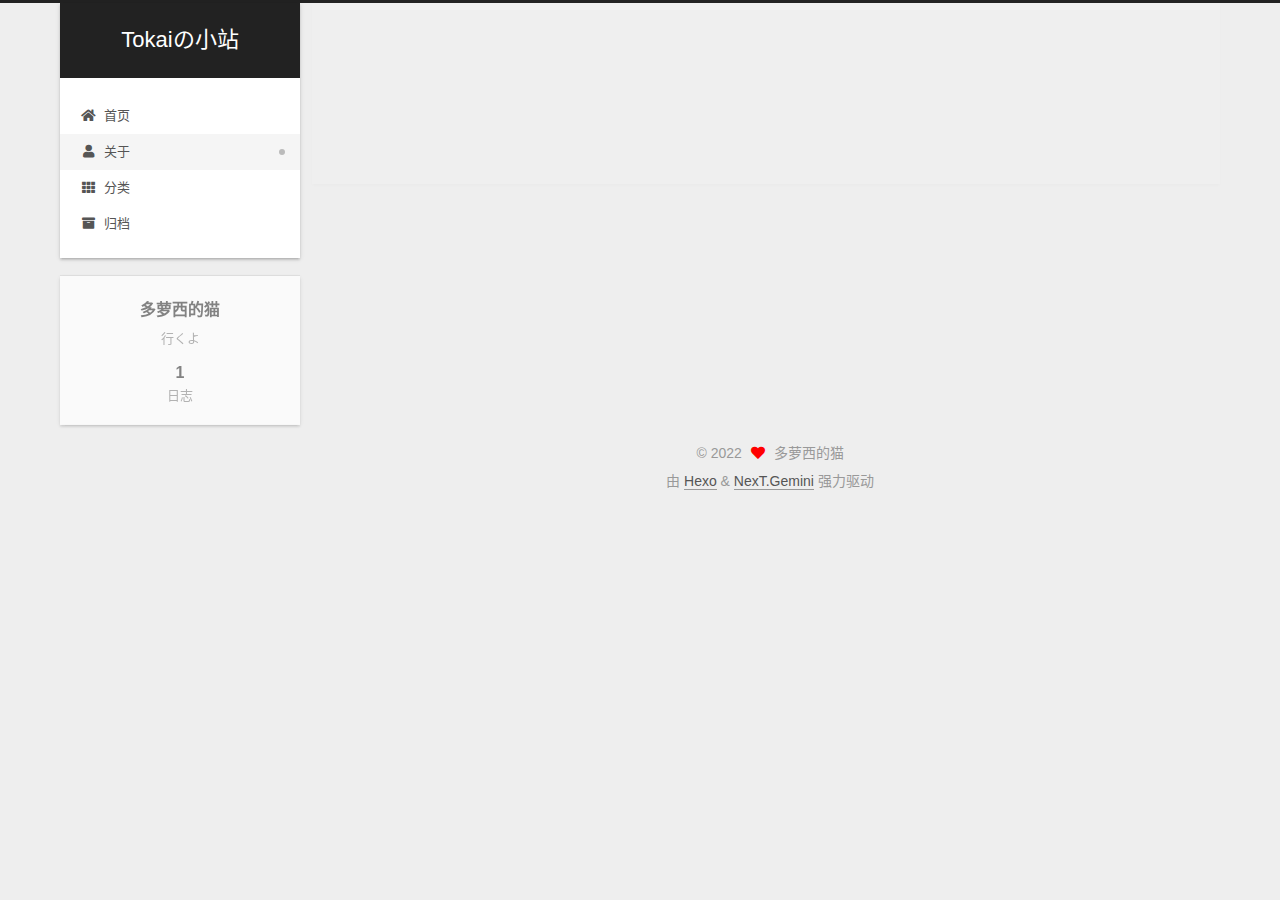
==== about/index.html @ 74271dd1 "Site updated: 2022-10-10 19:33:47" ====
<!DOCTYPE html>
<html lang="zh-CN">
<head>
  <meta charset="UTF-8">
<meta name="viewport" content="width=device-width, initial-scale=1, maximum-scale=2">
<meta name="theme-color" content="#222">
<meta name="generator" content="Hexo 6.3.0">
  <link rel="apple-touch-icon" sizes="180x180" href="/images/apple-touch-icon-next.png">
  <link rel="icon" type="image/png" sizes="32x32" href="D:\Tool\Blog\素材\网站图标\cat.svg">
  <link rel="icon" type="image/png" sizes="16x16" href="D:\Tool\Blog\素材\网站图标\cat.svg">
  <link rel="mask-icon" href="/images/logo.svg" color="#222">

<link rel="stylesheet" href="/css/main.css">


<link rel="stylesheet" href="/lib/font-awesome/css/all.min.css">

<script id="hexo-configurations">
    var NexT = window.NexT || {};
    var CONFIG = {"hostname":"example.com","root":"/","scheme":"Gemini","version":"7.8.0","exturl":false,"sidebar":{"position":"left","display":"post","padding":18,"offset":12,"onmobile":false},"copycode":{"enable":false,"show_result":false,"style":null},"back2top":{"enable":true,"sidebar":false,"scrollpercent":false},"bookmark":{"enable":false,"color":"#222","save":"auto"},"fancybox":false,"mediumzoom":false,"lazyload":false,"pangu":false,"comments":{"style":"tabs","active":null,"storage":true,"lazyload":false,"nav":null},"algolia":{"hits":{"per_page":10},"labels":{"input_placeholder":"Search for Posts","hits_empty":"We didn't find any results for the search: ${query}","hits_stats":"${hits} results found in ${time} ms"}},"localsearch":{"enable":false,"trigger":"auto","top_n_per_article":1,"unescape":false,"preload":false},"motion":{"enable":true,"async":false,"transition":{"post_block":"fadeIn","post_header":"slideDownIn","post_body":"slideDownIn","coll_header":"slideLeftIn","sidebar":"slideUpIn"}}};
  </script>

  <meta name="description" content="行くよ">
<meta property="og:type" content="website">
<meta property="og:title" content="关于">
<meta property="og:url" content="http://example.com/about/index.html">
<meta property="og:site_name" content="Tokaiの小站">
<meta property="og:description" content="行くよ">
<meta property="og:locale" content="zh_CN">
<meta property="article:published_time" content="2022-10-10T04:00:00.000Z">
<meta property="article:modified_time" content="2022-10-10T11:10:12.084Z">
<meta property="article:author" content="多萝西的猫">
<meta name="twitter:card" content="summary">

<link rel="canonical" href="http://example.com/about/">


<script id="page-configurations">
  // https://hexo.io/docs/variables.html
  CONFIG.page = {
    sidebar: "",
    isHome : false,
    isPost : false,
    lang   : 'zh-CN'
  };
</script>

  <title>关于 | Tokaiの小站
</title>
  






  <noscript>
  <style>
  .use-motion .brand,
  .use-motion .menu-item,
  .sidebar-inner,
  .use-motion .post-block,
  .use-motion .pagination,
  .use-motion .comments,
  .use-motion .post-header,
  .use-motion .post-body,
  .use-motion .collection-header { opacity: initial; }

  .use-motion .site-title,
  .use-motion .site-subtitle {
    opacity: initial;
    top: initial;
  }

  .use-motion .logo-line-before i { left: initial; }
  .use-motion .logo-line-after i { right: initial; }
  </style>
</noscript>

</head>

<body itemscope itemtype="http://schema.org/WebPage">
  <div class="container use-motion">
    <div class="headband"></div>

    <header class="header" itemscope itemtype="http://schema.org/WPHeader">
      <div class="header-inner"><div class="site-brand-container">
  <div class="site-nav-toggle">
    <div class="toggle" aria-label="切换导航栏">
      <span class="toggle-line toggle-line-first"></span>
      <span class="toggle-line toggle-line-middle"></span>
      <span class="toggle-line toggle-line-last"></span>
    </div>
  </div>

  <div class="site-meta">

    <a href="/" class="brand" rel="start">
      <span class="logo-line-before"><i></i></span>
      <h1 class="site-title">Tokaiの小站</h1>
      <span class="logo-line-after"><i></i></span>
    </a>
  </div>

  <div class="site-nav-right">
    <div class="toggle popup-trigger">
    </div>
  </div>
</div>




<nav class="site-nav">
  <ul id="menu" class="main-menu menu">
        <li class="menu-item menu-item-home">

    <a href="/" rel="section"><i class="fa fa-home fa-fw"></i>首页</a>

  </li>
        <li class="menu-item menu-item-about">

    <a href="/about/" rel="section"><i class="fa fa-user fa-fw"></i>关于</a>

  </li>
        <li class="menu-item menu-item-categories">

    <a href="/categories/" rel="section"><i class="fa fa-th fa-fw"></i>分类</a>

  </li>
        <li class="menu-item menu-item-archives">

    <a href="/archives/" rel="section"><i class="fa fa-archive fa-fw"></i>归档</a>

  </li>
  </ul>
</nav>




</div>
    </header>

    
  <div class="back-to-top">
    <i class="fa fa-arrow-up"></i>
    <span>0%</span>
  </div>


    <main class="main">
      <div class="main-inner">
        <div class="content-wrap">
          
  
  

          <div class="content page posts-expand">
            

    
    
    
    <div class="post-block" lang="zh-CN">
      <header class="post-header">

<h1 class="post-title" itemprop="name headline">关于
</h1>

<div class="post-meta">
  

</div>

</header>

      
      
      
      <div class="post-body">
          
      </div>
      
      
      
    </div>
    

    
    
    


          </div>
          

<script>
  window.addEventListener('tabs:register', () => {
    let { activeClass } = CONFIG.comments;
    if (CONFIG.comments.storage) {
      activeClass = localStorage.getItem('comments_active') || activeClass;
    }
    if (activeClass) {
      let activeTab = document.querySelector(`a[href="#comment-${activeClass}"]`);
      if (activeTab) {
        activeTab.click();
      }
    }
  });
  if (CONFIG.comments.storage) {
    window.addEventListener('tabs:click', event => {
      if (!event.target.matches('.tabs-comment .tab-content .tab-pane')) return;
      let commentClass = event.target.classList[1];
      localStorage.setItem('comments_active', commentClass);
    });
  }
</script>

        </div>
          
  
  <div class="toggle sidebar-toggle">
    <span class="toggle-line toggle-line-first"></span>
    <span class="toggle-line toggle-line-middle"></span>
    <span class="toggle-line toggle-line-last"></span>
  </div>

  <aside class="sidebar">
    <div class="sidebar-inner">

      <ul class="sidebar-nav motion-element">
        <li class="sidebar-nav-toc">
          文章目录
        </li>
        <li class="sidebar-nav-overview">
          站点概览
        </li>
      </ul>

      <!--noindex-->
      <div class="post-toc-wrap sidebar-panel">
      </div>
      <!--/noindex-->

      <div class="site-overview-wrap sidebar-panel">
        <div class="site-author motion-element" itemprop="author" itemscope itemtype="http://schema.org/Person">
  <p class="site-author-name" itemprop="name">多萝西的猫</p>
  <div class="site-description" itemprop="description">行くよ</div>
</div>
<div class="site-state-wrap motion-element">
  <nav class="site-state">
      <div class="site-state-item site-state-posts">
          <a href="/archives/">
        
          <span class="site-state-item-count">1</span>
          <span class="site-state-item-name">日志</span>
        </a>
      </div>
  </nav>
</div>



      </div>

    </div>
  </aside>
  <div id="sidebar-dimmer"></div>


      </div>
    </main>

    <footer class="footer">
      <div class="footer-inner">
        

        

<div class="copyright">
  
  &copy; 
  <span itemprop="copyrightYear">2022</span>
  <span class="with-love">
    <i class="fa fa-heart"></i>
  </span>
  <span class="author" itemprop="copyrightHolder">多萝西的猫</span>
</div>
  <div class="powered-by">由 <a href="https://hexo.io/" class="theme-link" rel="noopener" target="_blank">Hexo</a> & <a href="https://theme-next.org/" class="theme-link" rel="noopener" target="_blank">NexT.Gemini</a> 强力驱动
  </div>

        








      </div>
    </footer>
  </div>

  
  <script src="/lib/anime.min.js"></script>
  <script src="/lib/velocity/velocity.min.js"></script>
  <script src="/lib/velocity/velocity.ui.min.js"></script>

<script src="/js/utils.js"></script>

<script src="/js/motion.js"></script>


<script src="/js/schemes/pisces.js"></script>


<script src="/js/next-boot.js"></script>




  















  

  

</body>
</html>
---- css/main.css ----
:root {
  --body-bg-color: #eee;
  --content-bg-color: #fff;
  --card-bg-color: #f5f5f5;
  --text-color: #555;
  --blockquote-color: #666;
  --link-color: #555;
  --link-hover-color: #222;
  --brand-color: #fff;
  --brand-hover-color: #fff;
  --table-row-odd-bg-color: #f9f9f9;
  --table-row-hover-bg-color: #f5f5f5;
  --menu-item-bg-color: #f5f5f5;
  --btn-default-bg: #fff;
  --btn-default-color: #555;
  --btn-default-border-color: #555;
  --btn-default-hover-bg: #222;
  --btn-default-hover-color: #fff;
  --btn-default-hover-border-color: #222;
}
html {
  line-height: 1.15; /* 1 */
  -webkit-text-size-adjust: 100%; /* 2 */
}
body {
  margin: 0;
}
main {
  display: block;
}
h1 {
  font-size: 2em;
  margin: 0.67em 0;
}
hr {
  box-sizing: content-box; /* 1 */
  height: 0; /* 1 */
  overflow: visible; /* 2 */
}
pre {
  font-family: monospace, monospace; /* 1 */
  font-size: 1em; /* 2 */
}
a {
  background: transparent;
}
abbr[title] {
  border-bottom: none; /* 1 */
  text-decoration: underline; /* 2 */
  text-decoration: underline dotted; /* 2 */
}
b,
strong {
  font-weight: bolder;
}
code,
kbd,
samp {
  font-family: monospace, monospace; /* 1 */
  font-size: 1em; /* 2 */
}
small {
  font-size: 80%;
}
sub,
sup {
  font-size: 75%;
  line-height: 0;
  position: relative;
  vertical-align: baseline;
}
sub {
  bottom: -0.25em;
}
sup {
  top: -0.5em;
}
img {
  border-style: none;
}
button,
input,
optgroup,
select,
textarea {
  font-family: inherit; /* 1 */
  font-size: 100%; /* 1 */
  line-height: 1.15; /* 1 */
  margin: 0; /* 2 */
}
button,
input {
/* 1 */
  overflow: visible;
}
button,
select {
/* 1 */
  text-transform: none;
}
button,
[type='button'],
[type='reset'],
[type='submit'] {
  -webkit-appearance: button;
}
button::-moz-focus-inner,
[type='button']::-moz-focus-inner,
[type='reset']::-moz-focus-inner,
[type='submit']::-moz-focus-inner {
  border-style: none;
  padding: 0;
}
button:-moz-focusring,
[type='button']:-moz-focusring,
[type='reset']:-moz-focusring,
[type='submit']:-moz-focusring {
  outline: 1px dotted ButtonText;
}
fieldset {
  padding: 0.35em 0.75em 0.625em;
}
legend {
  box-sizing: border-box; /* 1 */
  color: inherit; /* 2 */
  display: table; /* 1 */
  max-width: 100%; /* 1 */
  padding: 0; /* 3 */
  white-space: normal; /* 1 */
}
progress {
  vertical-align: baseline;
}
textarea {
  overflow: auto;
}
[type='checkbox'],
[type='radio'] {
  box-sizing: border-box; /* 1 */
  padding: 0; /* 2 */
}
[type='number']::-webkit-inner-spin-button,
[type='number']::-webkit-outer-spin-button {
  height: auto;
}
[type='search'] {
  outline-offset: -2px; /* 2 */
  -webkit-appearance: textfield; /* 1 */
}
[type='search']::-webkit-search-decoration {
  -webkit-appearance: none;
}
::-webkit-file-upload-button {
  font: inherit; /* 2 */
  -webkit-appearance: button; /* 1 */
}
details {
  display: block;
}
summary {
  display: list-item;
}
template {
  display: none;
}
[hidden] {
  display: none;
}
::selection {
  background: #262a30;
  color: #eee;
}
html,
body {
  height: 100%;
}
body {
  background: var(--body-bg-color);
  color: var(--text-color);
  font-family: 'Lato', "PingFang SC", "Microsoft YaHei", sans-serif;
  font-size: 1em;
  line-height: 2;
}
@media (max-width: 991px) {
  body {
    padding-left: 0 !important;
    padding-right: 0 !important;
  }
}
h1,
h2,
h3,
h4,
h5,
h6 {
  font-family: 'Lato', "PingFang SC", "Microsoft YaHei", sans-serif;
  font-weight: bold;
  line-height: 1.5;
  margin: 20px 0 15px;
}
h1 {
  font-size: 1.5em;
}
h2 {
  font-size: 1.375em;
}
h3 {
  font-size: 1.25em;
}
h4 {
  font-size: 1.125em;
}
h5 {
  font-size: 1em;
}
h6 {
  font-size: 0.875em;
}
p {
  margin: 0 0 20px 0;
}
a,
span.exturl {
  border-bottom: 1px solid #999;
  color: var(--link-color);
  outline: 0;
  text-decoration: none;
  overflow-wrap: break-word;
  word-wrap: break-word;
  cursor: pointer;
}
a:hover,
span.exturl:hover {
  border-bottom-color: var(--link-hover-color);
  color: var(--link-hover-color);
}
iframe,
img,
video {
  display: block;
  margin-left: auto;
  margin-right: auto;
  max-width: 100%;
}
hr {
  background-image: repeating-linear-gradient(-45deg, #ddd, #ddd 4px, transparent 4px, transparent 8px);
  border: 0;
  height: 3px;
  margin: 40px 0;
}
blockquote {
  border-left: 4px solid #ddd;
  color: var(--blockquote-color);
  margin: 0;
  padding: 0 15px;
}
blockquote cite::before {
  content: '-';
  padding: 0 5px;
}
dt {
  font-weight: bold;
}
dd {
  margin: 0;
  padding: 0;
}
kbd {
  background-color: #f5f5f5;
  background-image: linear-gradient(#eee, #fff, #eee);
  border: 1px solid #ccc;
  border-radius: 0.2em;
  box-shadow: 0.1em 0.1em 0.2em rgba(0,0,0,0.1);
  color: #555;
  font-family: inherit;
  padding: 0.1em 0.3em;
  white-space: nowrap;
}
.table-container {
  overflow: auto;
}
table {
  border-collapse: collapse;
  border-spacing: 0;
  font-size: 0.875em;
  margin: 0 0 20px 0;
  width: 100%;
}
tbody tr:nth-of-type(odd) {
  background: var(--table-row-odd-bg-color);
}
tbody tr:hover {
  background: var(--table-row-hover-bg-color);
}
caption,
th,
td {
  font-weight: normal;
  padding: 8px;
  vertical-align: middle;
}
th,
td {
  border: 1px solid #ddd;
  border-bottom: 3px solid #ddd;
}
th {
  font-weight: 700;
  padding-bottom: 10px;
}
td {
  border-bottom-width: 1px;
}
.btn {
  background: var(--btn-default-bg);
  border: 2px solid var(--btn-default-border-color);
  border-radius: 2px;
  color: var(--btn-default-color);
  display: inline-block;
  font-size: 0.875em;
  line-height: 2;
  padding: 0 20px;
  text-decoration: none;
  transition-property: background-color;
  transition-delay: 0s;
  transition-duration: 0.2s;
  transition-timing-function: ease-in-out;
}
.btn:hover {
  background: var(--btn-default-hover-bg);
  border-color: var(--btn-default-hover-border-color);
  color: var(--btn-default-hover-color);
}
.btn + .btn {
  margin: 0 0 8px 8px;
}
.btn .fa-fw {
  text-align: left;
  width: 1.285714285714286em;
}
.toggle {
  line-height: 0;
}
.toggle .toggle-line {
  background: #fff;
  display: inline-block;
  height: 2px;
  left: 0;
  position: relative;
  top: 0;
  transition: all 0.4s;
  vertical-align: top;
  width: 100%;
}
.toggle .toggle-line:not(:first-child) {
  margin-top: 3px;
}
.toggle.toggle-arrow .toggle-line-first {
  left: 50%;
  top: 2px;
  transform: rotate(45deg);
  width: 50%;
}
.toggle.toggle-arrow .toggle-line-middle {
  left: 2px;
  width: 90%;
}
.toggle.toggle-arrow .toggle-line-last {
  left: 50%;
  top: -2px;
  transform: rotate(-45deg);
  width: 50%;
}
.toggle.toggle-close .toggle-line-first {
  transform: rotate(-45deg);
  top: 5px;
}
.toggle.toggle-close .toggle-line-middle {
  opacity: 0;
}
.toggle.toggle-close .toggle-line-last {
  transform: rotate(45deg);
  top: -5px;
}
.highlight,
pre {
  background: #f7f7f7;
  color: #4d4d4c;
  line-height: 1.6;
  margin: 0 auto 20px;
}
pre,
code {
  font-family: consolas, Menlo, monospace, "PingFang SC", "Microsoft YaHei";
}
code {
  background: #eee;
  border-radius: 3px;
  color: #555;
  padding: 2px 4px;
  overflow-wrap: break-word;
  word-wrap: break-word;
}
.highlight *::selection {
  background: #d6d6d6;
}
.highlight pre {
  border: 0;
  margin: 0;
  padding: 10px 0;
}
.highlight table {
  border: 0;
  margin: 0;
  width: auto;
}
.highlight td {
  border: 0;
  padding: 0;
}
.highlight figcaption {
  background: #eff2f3;
  color: #4d4d4c;
  display: flex;
  font-size: 0.875em;
  justify-content: space-between;
  line-height: 1.2;
  padding: 0.5em;
}
.highlight figcaption a {
  color: #4d4d4c;
}
.highlight figcaption a:hover {
  border-bottom-color: #4d4d4c;
}
.highlight .gutter {
  -moz-user-select: none;
  -ms-user-select: none;
  -webkit-user-select: none;
  user-select: none;
}
.highlight .gutter pre {
  background: #eff2f3;
  color: #869194;
  padding-left: 10px;
  padding-right: 10px;
  text-align: right;
}
.highlight .code pre {
  background: #f7f7f7;
  padding-left: 10px;
  width: 100%;
}
.gist table {
  width: auto;
}
.gist table td {
  border: 0;
}
pre {
  overflow: auto;
  padding: 10px;
}
pre code {
  background: none;
  color: #4d4d4c;
  font-size: 0.875em;
  padding: 0;
  text-shadow: none;
}
pre .deletion {
  background: #fdd;
}
pre .addition {
  background: #dfd;
}
pre .meta {
  color: #eab700;
  -moz-user-select: none;
  -ms-user-select: none;
  -webkit-user-select: none;
  user-select: none;
}
pre .comment {
  color: #8e908c;
}
pre .variable,
pre .attribute,
pre .tag,
pre .name,
pre .regexp,
pre .ruby .constant,
pre .xml .tag .title,
pre .xml .pi,
pre .xml .doctype,
pre .html .doctype,
pre .css .id,
pre .css .class,
pre .css .pseudo {
  color: #c82829;
}
pre .number,
pre .preprocessor,
pre .built_in,
pre .builtin-name,
pre .literal,
pre .params,
pre .constant,
pre .command {
  color: #f5871f;
}
pre .ruby .class .title,
pre .css .rules .attribute,
pre .string,
pre .symbol,
pre .value,
pre .inheritance,
pre .header,
pre .ruby .symbol,
pre .xml .cdata,
pre .special,
pre .formula {
  color: #718c00;
}
pre .title,
pre .css .hexcolor {
  color: #3e999f;
}
pre .function,
pre .python .decorator,
pre .python .title,
pre .ruby .function .title,
pre .ruby .title .keyword,
pre .perl .sub,
pre .javascript .title,
pre .coffeescript .title {
  color: #4271ae;
}
pre .keyword,
pre .javascript .function {
  color: #8959a8;
}
.blockquote-center {
  border-left: none;
  margin: 40px 0;
  padding: 0;
  position: relative;
  text-align: center;
}
.blockquote-center .fa {
  display: block;
  opacity: 0.6;
  position: absolute;
  width: 100%;
}
.blockquote-center .fa-quote-left {
  border-top: 1px solid #ccc;
  text-align: left;
  top: -20px;
}
.blockquote-center .fa-quote-right {
  border-bottom: 1px solid #ccc;
  text-align: right;
  bottom: -20px;
}
.blockquote-center p,
.blockquote-center div {
  text-align: center;
}
.post-body .group-picture img {
  margin: 0 auto;
  padding: 0 3px;
}
.group-picture-row {
  margin-bottom: 6px;
  overflow: hidden;
}
.group-picture-column {
  float: left;
  margin-bottom: 10px;
}
.post-body .label {
  color: #555;
  display: inline;
  padding: 0 2px;
}
.post-body .label.default {
  background: #f0f0f0;
}
.post-body .label.primary {
  background: #efe6f7;
}
.post-body .label.info {
  background: #e5f2f8;
}
.post-body .label.success {
  background: #e7f4e9;
}
.post-body .label.warning {
  background: #fcf6e1;
}
.post-body .label.danger {
  background: #fae8eb;
}
.post-body .tabs {
  margin-bottom: 20px;
}
.post-body .tabs,
.tabs-comment {
  display: block;
  padding-top: 10px;
  position: relative;
}
.post-body .tabs ul.nav-tabs,
.tabs-comment ul.nav-tabs {
  display: flex;
  flex-wrap: wrap;
  margin: 0;
  margin-bottom: -1px;
  padding: 0;
}
@media (max-width: 413px) {
  .post-body .tabs ul.nav-tabs,
  .tabs-comment ul.nav-tabs {
    display: block;
    margin-bottom: 5px;
  }
}
.post-body .tabs ul.nav-tabs li.tab,
.tabs-comment ul.nav-tabs li.tab {
  border-bottom: 1px solid #ddd;
  border-left: 1px solid transparent;
  border-right: 1px solid transparent;
  border-top: 3px solid transparent;
  flex-grow: 1;
  list-style-type: none;
  border-radius: 0 0 0 0;
}
@media (max-width: 413px) {
  .post-body .tabs ul.nav-tabs li.tab,
  .tabs-comment ul.nav-tabs li.tab {
    border-bottom: 1px solid transparent;
    border-left: 3px solid transparent;
    border-right: 1px solid transparent;
    border-top: 1px solid transparent;
  }
}
@media (max-width: 413px) {
  .post-body .tabs ul.nav-tabs li.tab,
  .tabs-comment ul.nav-tabs li.tab {
    border-radius: 0;
  }
}
.post-body .tabs ul.nav-tabs li.tab a,
.tabs-comment ul.nav-tabs li.tab a {
  border-bottom: initial;
  display: block;
  line-height: 1.8;
  outline: 0;
  padding: 0.25em 0.75em;
  text-align: center;
  transition-delay: 0s;
  transition-duration: 0.2s;
  transition-timing-function: ease-out;
}
.post-body .tabs ul.nav-tabs li.tab a i,
.tabs-comment ul.nav-tabs li.tab a i {
  width: 1.285714285714286em;
}
.post-body .tabs ul.nav-tabs li.tab.active,
.tabs-comment ul.nav-tabs li.tab.active {
  border-bottom: 1px solid transparent;
  border-left: 1px solid #ddd;
  border-right: 1px solid #ddd;
  border-top: 3px solid #fc6423;
}
@media (max-width: 413px) {
  .post-body .tabs ul.nav-tabs li.tab.active,
  .tabs-comment ul.nav-tabs li.tab.active {
    border-bottom: 1px solid #ddd;
    border-left: 3px solid #fc6423;
    border-right: 1px solid #ddd;
    border-top: 1px solid #ddd;
  }
}
.post-body .tabs ul.nav-tabs li.tab.active a,
.tabs-comment ul.nav-tabs li.tab.active a {
  color: var(--link-color);
  cursor: default;
}
.post-body .tabs .tab-content .tab-pane,
.tabs-comment .tab-content .tab-pane {
  border: 1px solid #ddd;
  border-top: 0;
  padding: 20px 20px 0 20px;
  border-radius: 0;
}
.post-body .tabs .tab-content .tab-pane:not(.active),
.tabs-comment .tab-content .tab-pane:not(.active) {
  display: none;
}
.post-body .tabs .tab-content .tab-pane.active,
.tabs-comment .tab-content .tab-pane.active {
  display: block;
}
.post-body .tabs .tab-content .tab-pane.active:nth-of-type(1),
.tabs-comment .tab-content .tab-pane.active:nth-of-type(1) {
  border-radius: 0 0 0 0;
}
@media (max-width: 413px) {
  .post-body .tabs .tab-content .tab-pane.active:nth-of-type(1),
  .tabs-comment .tab-content .tab-pane.active:nth-of-type(1) {
    border-radius: 0;
  }
}
.post-body .note {
  border-radius: 3px;
  margin-bottom: 20px;
  padding: 1em;
  position: relative;
  border: 1px solid #eee;
  border-left-width: 5px;
}
.post-body .note h2,
.post-body .note h3,
.post-body .note h4,
.post-body .note h5,
.post-body .note h6 {
  margin-top: 0;
  border-bottom: initial;
  margin-bottom: 0;
  padding-top: 0;
}
.post-body .note p:first-child,
.post-body .note ul:first-child,
.post-body .note ol:first-child,
.post-body .note table:first-child,
.post-body .note pre:first-child,
.post-body .note blockquote:first-child,
.post-body .note img:first-child {
  margin-top: 0;
}
.post-body .note p:last-child,
.post-body .note ul:last-child,
.post-body .note ol:last-child,
.post-body .note table:last-child,
.post-body .note pre:last-child,
.post-body .note blockquote:last-child,
.post-body .note img:last-child {
  margin-bottom: 0;
}
.post-body .note.default {
  border-left-color: #777;
}
.post-body .note.default h2,
.post-body .note.default h3,
.post-body .note.default h4,
.post-body .note.default h5,
.post-body .note.default h6 {
  color: #777;
}
.post-body .note.primary {
  border-left-color: #6f42c1;
}
.post-body .note.primary h2,
.post-body .note.primary h3,
.post-body .note.primary h4,
.post-body .note.primary h5,
.post-body .note.primary h6 {
  color: #6f42c1;
}
.post-body .note.info {
  border-left-color: #428bca;
}
.post-body .note.info h2,
.post-body .note.info h3,
.post-body .note.info h4,
.post-body .note.info h5,
.post-body .note.info h6 {
  color: #428bca;
}
.post-body .note.success {
  border-left-color: #5cb85c;
}
.post-body .note.success h2,
.post-body .note.success h3,
.post-body .note.success h4,
.post-body .note.success h5,
.post-body .note.success h6 {
  color: #5cb85c;
}
.post-body .note.warning {
  border-left-color: #f0ad4e;
}
.post-body .note.warning h2,
.post-body .note.warning h3,
.post-body .note.warning h4,
.post-body .note.warning h5,
.post-body .note.warning h6 {
  color: #f0ad4e;
}
.post-body .note.danger {
  border-left-color: #d9534f;
}
.post-body .note.danger h2,
.post-body .note.danger h3,
.post-body .note.danger h4,
.post-body .note.danger h5,
.post-body .note.danger h6 {
  color: #d9534f;
}
.pagination .prev,
.pagination .next,
.pagination .page-number,
.pagination .space {
  display: inline-block;
  margin: 0 10px;
  padding: 0 11px;
  position: relative;
  top: -1px;
}
@media (max-width: 767px) {
  .pagination .prev,
  .pagination .next,
  .pagination .page-number,
  .pagination .space {
    margin: 0 5px;
  }
}
.pagination {
  border-top: 1px solid #eee;
  margin: 120px 0 0;
  text-align: center;
}
.pagination .prev,
.pagination .next,
.pagination .page-number {
  border-bottom: 0;
  border-top: 1px solid #eee;
  transition-property: border-color;
  transition-delay: 0s;
  transition-duration: 0.2s;
  transition-timing-function: ease-in-out;
}
.pagination .prev:hover,
.pagination .next:hover,
.pagination .page-number:hover {
  border-top-color: #222;
}
.pagination .space {
  margin: 0;
  padding: 0;
}
.pagination .prev {
  margin-left: 0;
}
.pagination .next {
  margin-right: 0;
}
.pagination .page-number.current {
  background: #ccc;
  border-top-color: #ccc;
  color: #fff;
}
@media (max-width: 767px) {
  .pagination {
    border-top: none;
  }
  .pagination .prev,
  .pagination .next,
  .pagination .page-number {
    border-bottom: 1px solid #eee;
    border-top: 0;
    margin-bottom: 10px;
    padding: 0 10px;
  }
  .pagination .prev:hover,
  .pagination .next:hover,
  .pagination .page-number:hover {
    border-bottom-color: #222;
  }
}
.comments {
  margin-top: 60px;
  overflow: hidden;
}
.comment-button-group {
  display: flex;
  flex-wrap: wrap-reverse;
  justify-content: center;
  margin: 1em 0;
}
.comment-button-group .comment-button {
  margin: 0.1em 0.2em;
}
.comment-button-group .comment-button.active {
  background: var(--btn-default-hover-bg);
  border-color: var(--btn-default-hover-border-color);
  color: var(--btn-default-hover-color);
}
.comment-position {
  display: none;
}
.comment-position.active {
  display: block;
}
.tabs-comment {
  background: var(--content-bg-color);
  margin-top: 4em;
  padding-top: 0;
}
.tabs-comment .comments {
  border: 0;
  box-shadow: none;
  margin-top: 0;
  padding-top: 0;
}
.container {
  min-height: 100%;
  position: relative;
}
.main-inner {
  margin: 0 auto;
  width: calc(100% - 20px);
}
@media (min-width: 1200px) {
  .main-inner {
    width: 1160px;
  }
}
@media (min-width: 1600px) {
  .main-inner {
    width: 73%;
  }
}
@media (max-width: 767px) {
  .content-wrap {
    padding: 0 20px;
  }
}
.header {
  background: transparent;
}
.header-inner {
  margin: 0 auto;
  width: calc(100% - 20px);
}
@media (min-width: 1200px) {
  .header-inner {
    width: 1160px;
  }
}
@media (min-width: 1600px) {
  .header-inner {
    width: 73%;
  }
}
.site-brand-container {
  display: flex;
  flex-shrink: 0;
  padding: 0 10px;
}
.headband {
  background: #222;
  height: 3px;
}
.site-meta {
  flex-grow: 1;
  text-align: center;
}
@media (max-width: 767px) {
  .site-meta {
    text-align: center;
  }
}
.brand {
  border-bottom: none;
  color: var(--brand-color);
  display: inline-block;
  line-height: 1.375em;
  padding: 0 40px;
  position: relative;
}
.brand:hover {
  color: var(--brand-hover-color);
}
.site-title {
  font-family: 'Lato', "PingFang SC", "Microsoft YaHei", sans-serif;
  font-size: 1.375em;
  font-weight: normal;
  margin: 0;
}
.site-subtitle {
  color: #ddd;
  font-size: 0.8125em;
  margin: 10px 0;
}
.use-motion .brand {
  opacity: 0;
}
.use-motion .site-title,
.use-motion .site-subtitle,
.use-motion .custom-logo-image {
  opacity: 0;
  position: relative;
  top: -10px;
}
.site-nav-toggle,
.site-nav-right {
  display: none;
}
@media (max-width: 767px) {
  .site-nav-toggle,
  .site-nav-right {
    display: flex;
    flex-direction: column;
    justify-content: center;
  }
}
.site-nav-toggle .toggle,
.site-nav-right .toggle {
  color: var(--text-color);
  padding: 10px;
  width: 22px;
}
.site-nav-toggle .toggle .toggle-line,
.site-nav-right .toggle .toggle-line {
  background: var(--text-color);
  border-radius: 1px;
}
.site-nav {
  display: block;
}
@media (max-width: 767px) {
  .site-nav {
    clear: both;
    display: none;
  }
}
.site-nav.site-nav-on {
  display: block;
}
.menu {
  margin-top: 20px;
  padding-left: 0;
  text-align: center;
}
.menu-item {
  display: inline-block;
  list-style: none;
  margin: 0 10px;
}
@media (max-width: 767px) {
  .menu-item {
    display: block;
    margin-top: 10px;
  }
  .menu-item.menu-item-search {
    display: none;
  }
}
.menu-item a,
.menu-item span.exturl {
  border-bottom: 0;
  display: block;
  font-size: 0.8125em;
  transition-property: border-color;
  transition-delay: 0s;
  transition-duration: 0.2s;
  transition-timing-function: ease-in-out;
}
@media (hover: none) {
  .menu-item a:hover,
  .menu-item span.exturl:hover {
    border-bottom-color: transparent !important;
  }
}
.menu-item .fa,
.menu-item .fab,
.menu-item .far,
.menu-item .fas {
  margin-right: 8px;
}
.menu-item .badge {
  display: inline-block;
  font-weight: bold;
  line-height: 1;
  margin-left: 0.35em;
  margin-top: 0.35em;
  text-align: center;
  white-space: nowrap;
}
@media (max-width: 767px) {
  .menu-item .badge {
    float: right;
    margin-left: 0;
  }
}
.menu-item-active a,
.menu .menu-item a:hover,
.menu .menu-item span.exturl:hover {
  background: var(--menu-item-bg-color);
}
.use-motion .menu-item {
  opacity: 0;
}
.sidebar {
  background: #222;
  bottom: 0;
  box-shadow: inset 0 2px 6px #000;
  position: fixed;
  top: 0;
}
@media (max-width: 991px) {
  .sidebar {
    display: none;
  }
}
.sidebar-inner {
  color: #999;
  padding: 18px 10px;
  text-align: center;
}
.cc-license {
  margin-top: 10px;
  text-align: center;
}
.cc-license .cc-opacity {
  border-bottom: none;
  opacity: 0.7;
}
.cc-license .cc-opacity:hover {
  opacity: 0.9;
}
.cc-license img {
  display: inline-block;
}
.site-author-image {
  border: 1px solid #eee;
  display: block;
  margin: 0 auto;
  max-width: 120px;
  padding: 2px;
}
.site-author-name {
  color: var(--text-color);
  font-weight: 600;
  margin: 0;
  text-align: center;
}
.site-description {
  color: #999;
  font-size: 0.8125em;
  margin-top: 0;
  text-align: center;
}
.links-of-author {
  margin-top: 15px;
}
.links-of-author a,
.links-of-author span.exturl {
  border-bottom-color: #555;
  display: inline-block;
  font-size: 0.8125em;
  margin-bottom: 10px;
  margin-right: 10px;
  vertical-align: middle;
}
.links-of-author a::before,
.links-of-author span.exturl::before {
  background: #1d05b1;
  border-radius: 50%;
  content: ' ';
  display: inline-block;
  height: 4px;
  margin-right: 3px;
  vertical-align: middle;
  width: 4px;
}
.sidebar-button {
  margin-top: 15px;
}
.sidebar-button a {
  border: 1px solid #fc6423;
  border-radius: 4px;
  color: #fc6423;
  display: inline-block;
  padding: 0 15px;
}
.sidebar-button a .fa,
.sidebar-button a .fab,
.sidebar-button a .far,
.sidebar-button a .fas {
  margin-right: 5px;
}
.sidebar-button a:hover {
  background: #fc6423;
  border: 1px solid #fc6423;
  color: #fff;
}
.sidebar-button a:hover .fa,
.sidebar-button a:hover .fab,
.sidebar-button a:hover .far,
.sidebar-button a:hover .fas {
  color: #fff;
}
.links-of-blogroll {
  font-size: 0.8125em;
  margin-top: 10px;
}
.links-of-blogroll-title {
  font-size: 0.875em;
  font-weight: 600;
  margin-top: 0;
}
.links-of-blogroll-list {
  list-style: none;
  margin: 0;
  padding: 0;
}
#sidebar-dimmer {
  display: none;
}
@media (max-width: 767px) {
  #sidebar-dimmer {
    background: #000;
    display: block;
    height: 100%;
    left: 100%;
    opacity: 0;
    position: fixed;
    top: 0;
    width: 100%;
    z-index: 1100;
  }
  .sidebar-active + #sidebar-dimmer {
    opacity: 0.7;
    transform: translateX(-100%);
    transition: opacity 0.5s;
  }
}
.sidebar-nav {
  margin: 0;
  padding-bottom: 20px;
  padding-left: 0;
}
.sidebar-nav li {
  border-bottom: 1px solid transparent;
  color: var(--text-color);
  cursor: pointer;
  display: inline-block;
  font-size: 0.875em;
}
.sidebar-nav li.sidebar-nav-overview {
  margin-left: 10px;
}
.sidebar-nav li:hover {
  color: #fc6423;
}
.sidebar-nav .sidebar-nav-active {
  border-bottom-color: #fc6423;
  color: #fc6423;
}
.sidebar-nav .sidebar-nav-active:hover {
  color: #fc6423;
}
.sidebar-panel {
  display: none;
  overflow-x: hidden;
  overflow-y: auto;
}
.sidebar-panel-active {
  display: block;
}
.sidebar-toggle {
  background: #222;
  bottom: 45px;
  cursor: pointer;
  height: 14px;
  left: 30px;
  padding: 5px;
  position: fixed;
  width: 14px;
  z-index: 1300;
}
@media (max-width: 991px) {
  .sidebar-toggle {
    left: 20px;
    opacity: 0.8;
    display: none;
  }
}
.sidebar-toggle:hover .toggle-line {
  background: #fc6423;
}
.post-toc {
  font-size: 0.875em;
}
.post-toc ol {
  list-style: none;
  margin: 0;
  padding: 0 2px 5px 10px;
  text-align: left;
}
.post-toc ol > ol {
  padding-left: 0;
}
.post-toc ol a {
  transition-property: all;
  transition-delay: 0s;
  transition-duration: 0.2s;
  transition-timing-function: ease-in-out;
}
.post-toc .nav-item {
  line-height: 1.8;
  overflow: hidden;
  text-overflow: ellipsis;
  white-space: nowrap;
}
.post-toc .nav .nav-child {
  display: none;
}
.post-toc .nav .active > .nav-child {
  display: block;
}
.post-toc .nav .active-current > .nav-child {
  display: block;
}
.post-toc .nav .active-current > .nav-child > .nav-item {
  display: block;
}
.post-toc .nav .active > a {
  border-bottom-color: #fc6423;
  color: #fc6423;
}
.post-toc .nav .active-current > a {
  color: #fc6423;
}
.post-toc .nav .active-current > a:hover {
  color: #fc6423;
}
.site-state {
  display: flex;
  justify-content: center;
  line-height: 1.4;
  margin-top: 10px;
  overflow: hidden;
  text-align: center;
  white-space: nowrap;
}
.site-state-item {
  padding: 0 15px;
}
.site-state-item:not(:first-child) {
  border-left: 1px solid #eee;
}
.site-state-item a {
  border-bottom: none;
}
.site-state-item-count {
  display: block;
  font-size: 1em;
  font-weight: 600;
  text-align: center;
}
.site-state-item-name {
  color: #999;
  font-size: 0.8125em;
}
.footer {
  color: #999;
  font-size: 0.875em;
  padding: 20px 0;
}
.footer.footer-fixed {
  bottom: 0;
  left: 0;
  position: absolute;
  right: 0;
}
.footer-inner {
  box-sizing: border-box;
  margin: 0 auto;
  text-align: center;
  width: calc(100% - 20px);
}
@media (min-width: 1200px) {
  .footer-inner {
    width: 1160px;
  }
}
@media (min-width: 1600px) {
  .footer-inner {
    width: 73%;
  }
}
.languages {
  display: inline-block;
  font-size: 1.125em;
  position: relative;
}
.languages .lang-select-label span {
  margin: 0 0.5em;
}
.languages .lang-select {
  height: 100%;
  left: 0;
  opacity: 0;
  position: absolute;
  top: 0;
  width: 100%;
}
.with-love {
  color: #ff0000;
  display: inline-block;
  margin: 0 5px;
}
.powered-by,
.theme-info {
  display: inline-block;
}
@-moz-keyframes iconAnimate {
  0%, 100% {
    transform: scale(1);
  }
  10%, 30% {
    transform: scale(0.9);
  }
  20%, 40%, 60%, 80% {
    transform: scale(1.1);
  }
  50%, 70% {
    transform: scale(1.1);
  }
}
@-webkit-keyframes iconAnimate {
  0%, 100% {
    transform: scale(1);
  }
  10%, 30% {
    transform: scale(0.9);
  }
  20%, 40%, 60%, 80% {
    transform: scale(1.1);
  }
  50%, 70% {
    transform: scale(1.1);
  }
}
@-o-keyframes iconAnimate {
  0%, 100% {
    transform: scale(1);
  }
  10%, 30% {
    transform: scale(0.9);
  }
  20%, 40%, 60%, 80% {
    transform: scale(1.1);
  }
  50%, 70% {
    transform: scale(1.1);
  }
}
@keyframes iconAnimate {
  0%, 100% {
    transform: scale(1);
  }
  10%, 30% {
    transform: scale(0.9);
  }
  20%, 40%, 60%, 80% {
    transform: scale(1.1);
  }
  50%, 70% {
    transform: scale(1.1);
  }
}
.back-to-top {
  font-size: 12px;
  text-align: center;
  transition-delay: 0s;
  transition-duration: 0.2s;
  transition-timing-function: ease-in-out;
}
.back-to-top {
  background: #222;
  bottom: -100px;
  box-sizing: border-box;
  color: #fff;
  cursor: pointer;
  left: 30px;
  opacity: 0.6;
  padding: 0 6px;
  position: fixed;
  transition-property: bottom;
  z-index: 1300;
  width: 24px;
}
.back-to-top span {
  display: none;
}
.back-to-top:hover {
  color: #fc6423;
}
.back-to-top.back-to-top-on {
  bottom: 30px;
}
@media (max-width: 991px) {
  .back-to-top {
    left: 20px;
    opacity: 0.8;
  }
}
.post-body {
  font-family: 'Lato', "PingFang SC", "Microsoft YaHei", sans-serif;
  overflow-wrap: break-word;
  word-wrap: break-word;
}
@media (min-width: 1200px) {
  .post-body {
    font-size: 1.125em;
  }
}
.post-body .exturl .fa {
  font-size: 0.875em;
  margin-left: 4px;
}
.post-body .image-caption,
.post-body .figure .caption {
  color: #999;
  font-size: 0.875em;
  font-weight: bold;
  line-height: 1;
  margin: -20px auto 15px;
  text-align: center;
}
.post-sticky-flag {
  display: inline-block;
  transform: rotate(30deg);
}
.post-button {
  margin-top: 40px;
  text-align: center;
}
.use-motion .post-block,
.use-motion .pagination,
.use-motion .comments {
  opacity: 0;
}
.use-motion .post-header {
  opacity: 0;
}
.use-motion .post-body {
  opacity: 0;
}
.use-motion .collection-header {
  opacity: 0;
}
.posts-collapse {
  margin-left: 35px;
  position: relative;
}
@media (max-width: 767px) {
  .posts-collapse {
    margin-left: 0px;
    margin-right: 0px;
  }
}
.posts-collapse .collection-title {
  font-size: 1.125em;
  position: relative;
}
.posts-collapse .collection-title::before {
  background: #999;
  border: 1px solid #fff;
  border-radius: 50%;
  content: ' ';
  height: 10px;
  left: 0;
  margin-left: -6px;
  margin-top: -4px;
  position: absolute;
  top: 50%;
  width: 10px;
}
.posts-collapse .collection-year {
  font-size: 1.5em;
  font-weight: bold;
  margin: 60px 0;
  position: relative;
}
.posts-collapse .collection-year::before {
  background: #bbb;
  border-radius: 50%;
  content: ' ';
  height: 8px;
  left: 0;
  margin-left: -4px;
  margin-top: -4px;
  position: absolute;
  top: 50%;
  width: 8px;
}
.posts-collapse .collection-header {
  display: block;
  margin: 0 0 0 20px;
}
.posts-collapse .collection-header small {
  color: #bbb;
  margin-left: 5px;
}
.posts-collapse .post-header {
  border-bottom: 1px dashed #ccc;
  margin: 30px 0;
  padding-left: 15px;
  position: relative;
  transition-property: border;
  transition-delay: 0s;
  transition-duration: 0.2s;
  transition-timing-function: ease-in-out;
}
.posts-collapse .post-header::before {
  background: #bbb;
  border: 1px solid #fff;
  border-radius: 50%;
  content: ' ';
  height: 6px;
  left: 0;
  margin-left: -4px;
  position: absolute;
  top: 0.75em;
  transition-property: background;
  width: 6px;
  transition-delay: 0s;
  transition-duration: 0.2s;
  transition-timing-function: ease-in-out;
}
.posts-collapse .post-header:hover {
  border-bottom-color: #666;
}
.posts-collapse .post-header:hover::before {
  background: #222;
}
.posts-collapse .post-meta {
  display: inline;
  font-size: 0.75em;
  margin-right: 10px;
}
.posts-collapse .post-title {
  display: inline;
}
.posts-collapse .post-title a,
.posts-collapse .post-title span.exturl {
  border-bottom: none;
  color: var(--link-color);
}
.posts-collapse .post-title .fa-external-link-alt {
  font-size: 0.875em;
  margin-left: 5px;
}
.posts-collapse::before {
  background: #f5f5f5;
  content: ' ';
  height: 100%;
  left: 0;
  margin-left: -2px;
  position: absolute;
  top: 1.25em;
  width: 4px;
}
.post-eof {
  background: #ccc;
  height: 1px;
  margin: 80px auto 60px;
  text-align: center;
  width: 8%;
}
.post-block:last-of-type .post-eof {
  display: none;
}
.content {
  padding-top: 40px;
}
@media (min-width: 992px) {
  .post-body {
    text-align: justify;
  }
}
@media (max-width: 991px) {
  .post-body {
    text-align: justify;
  }
}
.post-body h1,
.post-body h2,
.post-body h3,
.post-body h4,
.post-body h5,
.post-body h6 {
  padding-top: 10px;
}
.post-body h1 .header-anchor,
.post-body h2 .header-anchor,
.post-body h3 .header-anchor,
.post-body h4 .header-anchor,
.post-body h5 .header-anchor,
.post-body h6 .header-anchor {
  border-bottom-style: none;
  color: #ccc;
  float: right;
  margin-left: 10px;
  visibility: hidden;
}
.post-body h1 .header-anchor:hover,
.post-body h2 .header-anchor:hover,
.post-body h3 .header-anchor:hover,
.post-body h4 .header-anchor:hover,
.post-body h5 .header-anchor:hover,
.post-body h6 .header-anchor:hover {
  color: inherit;
}
.post-body h1:hover .header-anchor,
.post-body h2:hover .header-anchor,
.post-body h3:hover .header-anchor,
.post-body h4:hover .header-anchor,
.post-body h5:hover .header-anchor,
.post-body h6:hover .header-anchor {
  visibility: visible;
}
.post-body iframe,
.post-body img,
.post-body video {
  margin-bottom: 20px;
}
.post-body .video-container {
  height: 0;
  margin-bottom: 20px;
  overflow: hidden;
  padding-top: 75%;
  position: relative;
  width: 100%;
}
.post-body .video-container iframe,
.post-body .video-container object,
.post-body .video-container embed {
  height: 100%;
  left: 0;
  margin: 0;
  position: absolute;
  top: 0;
  width: 100%;
}
.post-gallery {
  align-items: center;
  display: grid;
  grid-gap: 10px;
  grid-template-columns: 1fr 1fr 1fr;
  margin-bottom: 20px;
}
@media (max-width: 767px) {
  .post-gallery {
    grid-template-columns: 1fr 1fr;
  }
}
.post-gallery a {
  border: 0;
}
.post-gallery img {
  margin: 0;
}
.posts-expand .post-header {
  font-size: 1.125em;
}
.posts-expand .post-title {
  font-size: 1.5em;
  font-weight: normal;
  margin: initial;
  text-align: center;
  overflow-wrap: break-word;
  word-wrap: break-word;
}
.posts-expand .post-title-link {
  border-bottom: none;
  color: var(--link-color);
  display: inline-block;
  position: relative;
  vertical-align: top;
}
.posts-expand .post-title-link::before {
  background: var(--link-color);
  bottom: 0;
  content: '';
  height: 2px;
  left: 0;
  position: absolute;
  transform: scaleX(0);
  visibility: hidden;
  width: 100%;
  transition-delay: 0s;
  transition-duration: 0.2s;
  transition-timing-function: ease-in-out;
}
.posts-expand .post-title-link:hover::before {
  transform: scaleX(1);
  visibility: visible;
}
.posts-expand .post-title-link .fa-external-link-alt {
  font-size: 0.875em;
  margin-left: 5px;
}
.posts-expand .post-meta {
  color: #999;
  font-family: 'Lato', "PingFang SC", "Microsoft YaHei", sans-serif;
  font-size: 0.75em;
  margin: 3px 0 60px 0;
  text-align: center;
}
.posts-expand .post-meta .post-description {
  font-size: 0.875em;
  margin-top: 2px;
}
.posts-expand .post-meta time {
  border-bottom: 1px dashed #999;
  cursor: pointer;
}
.post-meta .post-meta-item + .post-meta-item::before {
  content: '|';
  margin: 0 0.5em;
}
.post-meta-divider {
  margin: 0 0.5em;
}
.post-meta-item-icon {
  margin-right: 3px;
}
@media (max-width: 991px) {
  .post-meta-item-icon {
    display: inline-block;
  }
}
@media (max-width: 991px) {
  .post-meta-item-text {
    display: none;
  }
}
.post-nav {
  border-top: 1px solid #eee;
  display: flex;
  justify-content: space-between;
  margin-top: 15px;
  padding: 10px 5px 0;
}
.post-nav-item {
  flex: 1;
}
.post-nav-item a {
  border-bottom: none;
  display: block;
  font-size: 0.875em;
  line-height: 1.6;
  position: relative;
}
.post-nav-item a:active {
  top: 2px;
}
.post-nav-item .fa {
  font-size: 0.75em;
}
.post-nav-item:first-child {
  margin-right: 15px;
}
.post-nav-item:first-child .fa {
  margin-right: 5px;
}
.post-nav-item:last-child {
  margin-left: 15px;
  text-align: right;
}
.post-nav-item:last-child .fa {
  margin-left: 5px;
}
.rtl.post-body p,
.rtl.post-body a,
.rtl.post-body h1,
.rtl.post-body h2,
.rtl.post-body h3,
.rtl.post-body h4,
.rtl.post-body h5,
.rtl.post-body h6,
.rtl.post-body li,
.rtl.post-body ul,
.rtl.post-body ol {
  direction: rtl;
  font-family: UKIJ Ekran;
}
.rtl.post-title {
  font-family: UKIJ Ekran;
}
.post-tags {
  margin-top: 40px;
  text-align: center;
}
.post-tags a {
  display: inline-block;
  font-size: 0.8125em;
}
.post-tags a:not(:last-child) {
  margin-right: 10px;
}
.post-widgets {
  border-top: 1px solid #eee;
  margin-top: 15px;
  text-align: center;
}
.wp_rating {
  height: 20px;
  line-height: 20px;
  margin-top: 10px;
  padding-top: 6px;
  text-align: center;
}
.social-like {
  display: flex;
  font-size: 0.875em;
  justify-content: center;
  text-align: center;
}
.reward-container {
  margin: 20px auto;
  padding: 10px 0;
  text-align: center;
  width: 90%;
}
.reward-container button {
  background: transparent;
  border: 1px solid #fc6423;
  border-radius: 0;
  color: #fc6423;
  cursor: pointer;
  line-height: 2;
  outline: 0;
  padding: 0 15px;
  vertical-align: text-top;
}
.reward-container button:hover {
  background: #fc6423;
  border: 1px solid transparent;
  color: #fa9366;
}
#qr {
  padding-top: 20px;
}
#qr a {
  border: 0;
}
#qr img {
  display: inline-block;
  margin: 0.8em 2em 0 2em;
  max-width: 100%;
  width: 180px;
}
#qr p {
  text-align: center;
}
.category-all-page .category-all-title {
  text-align: center;
}
.category-all-page .category-all {
  margin-top: 20px;
}
.category-all-page .category-list {
  list-style: none;
  margin: 0;
  padding: 0;
}
.category-all-page .category-list-item {
  margin: 5px 10px;
}
.category-all-page .category-list-count {
  color: #bbb;
}
.category-all-page .category-list-count::before {
  content: ' (';
  display: inline;
}
.category-all-page .category-list-count::after {
  content: ') ';
  display: inline;
}
.category-all-page .category-list-child {
  padding-left: 10px;
}
.event-list {
  padding: 0;
}
.event-list hr {
  background: #222;
  margin: 20px 0 45px 0;
}
.event-list hr::after {
  background: #222;
  color: #fff;
  content: 'NOW';
  display: inline-block;
  font-weight: bold;
  padding: 0 5px;
  text-align: right;
}
.event-list .event {
  background: #222;
  margin: 20px 0;
  min-height: 40px;
  padding: 15px 0 15px 10px;
}
.event-list .event .event-summary {
  color: #fff;
  margin: 0;
  padding-bottom: 3px;
}
.event-list .event .event-summary::before {
  animation: dot-flash 1s alternate infinite ease-in-out;
  color: #fff;
  content: '\f111';
  display: inline-block;
  font-size: 10px;
  margin-right: 25px;
  vertical-align: middle;
  font-family: 'Font Awesome 5 Free';
  font-weight: 900;
}
.event-list .event .event-relative-time {
  color: #bbb;
  display: inline-block;
  font-size: 12px;
  font-weight: normal;
  padding-left: 12px;
}
.event-list .event .event-details {
  color: #fff;
  display: block;
  line-height: 18px;
  margin-left: 56px;
  padding-bottom: 6px;
  padding-top: 3px;
  text-indent: -24px;
}
.event-list .event .event-details::before {
  color: #fff;
  display: inline-block;
  margin-right: 9px;
  text-align: center;
  text-indent: 0;
  width: 14px;
  font-family: 'Font Awesome 5 Free';
  font-weight: 900;
}
.event-list .event .event-details.event-location::before {
  content: '\f041';
}
.event-list .event .event-details.event-duration::before {
  content: '\f017';
}
.event-list .event-past {
  background: #f5f5f5;
}
.event-list .event-past .event-summary,
.event-list .event-past .event-details {
  color: #bbb;
  opacity: 0.9;
}
.event-list .event-past .event-summary::before,
.event-list .event-past .event-details::before {
  animation: none;
  color: #bbb;
}
@-moz-keyframes dot-flash {
  from {
    opacity: 1;
    transform: scale(1);
  }
  to {
    opacity: 0;
    transform: scale(0.8);
  }
}
@-webkit-keyframes dot-flash {
  from {
    opacity: 1;
    transform: scale(1);
  }
  to {
    opacity: 0;
    transform: scale(0.8);
  }
}
@-o-keyframes dot-flash {
  from {
    opacity: 1;
    transform: scale(1);
  }
  to {
    opacity: 0;
    transform: scale(0.8);
  }
}
@keyframes dot-flash {
  from {
    opacity: 1;
    transform: scale(1);
  }
  to {
    opacity: 0;
    transform: scale(0.8);
  }
}
ul.breadcrumb {
  font-size: 0.75em;
  list-style: none;
  margin: 1em 0;
  padding: 0 2em;
  text-align: center;
}
ul.breadcrumb li {
  display: inline;
}
ul.breadcrumb li + li::before {
  content: '/\00a0';
  font-weight: normal;
  padding: 0.5em;
}
ul.breadcrumb li + li:last-child {
  font-weight: bold;
}
.tag-cloud {
  text-align: center;
}
.tag-cloud a {
  display: inline-block;
  margin: 10px;
}
.tag-cloud a:hover {
  color: var(--link-hover-color) !important;
}
.header {
  margin: 0 auto;
  position: relative;
  width: calc(100% - 20px);
}
@media (min-width: 1200px) {
  .header {
    width: 1160px;
  }
}
@media (min-width: 1600px) {
  .header {
    width: 73%;
  }
}
@media (max-width: 991px) {
  .header {
    width: auto;
  }
}
.header-inner {
  background: var(--content-bg-color);
  border-radius: initial;
  box-shadow: 0 2px 2px 0 rgba(0,0,0,0.12), 0 3px 1px -2px rgba(0,0,0,0.06), 0 1px 5px 0 rgba(0,0,0,0.12);
  overflow: hidden;
  padding: 0;
  position: absolute;
  top: 0;
  width: 240px;
}
@media (min-width: 1200px) {
  .header-inner {
    width: 240px;
  }
}
@media (max-width: 991px) {
  .header-inner {
    border-radius: initial;
    position: relative;
    width: auto;
  }
}
.main-inner {
  align-items: flex-start;
  display: flex;
  justify-content: space-between;
  flex-direction: row-reverse;
}
@media (max-width: 991px) {
  .main-inner {
    width: auto;
  }
}
.content-wrap {
  background: var(--content-bg-color);
  border-radius: initial;
  box-shadow: 0 2px 2px 0 rgba(0,0,0,0.12), 0 3px 1px -2px rgba(0,0,0,0.06), 0 1px 5px 0 rgba(0,0,0,0.12);
  box-sizing: border-box;
  padding: 40px;
  width: calc(100% - 252px);
}
@media (max-width: 991px) {
  .content-wrap {
    border-radius: initial;
    padding: 20px;
    width: 100%;
  }
}
.footer-inner {
  padding-left: 260px;
}
.back-to-top {
  left: auto;
  right: 30px;
}
@media (max-width: 991px) {
  .back-to-top {
    right: 20px;
  }
}
@media (max-width: 991px) {
  .footer-inner {
    padding-left: 0;
    padding-right: 0;
    width: auto;
  }
}
.site-brand-container {
  background: #222;
}
@media (max-width: 991px) {
  .site-brand-container {
    box-shadow: 0 0 16px rgba(0,0,0,0.5);
  }
}
.site-meta {
  padding: 20px 0;
}
.brand {
  padding: 0;
}
.site-subtitle {
  margin: 10px 10px 0;
}
.custom-logo-image {
  margin-top: 20px;
}
@media (max-width: 991px) {
  .custom-logo-image {
    display: none;
  }
}
@media (min-width: 768px) and (max-width: 991px) {
  .site-nav-toggle,
  .site-nav-right {
    display: flex;
    flex-direction: column;
    justify-content: center;
  }
}
.site-nav-toggle .toggle,
.site-nav-right .toggle {
  color: #fff;
}
.site-nav-toggle .toggle .toggle-line,
.site-nav-right .toggle .toggle-line {
  background: #fff;
}
@media (min-width: 768px) and (max-width: 991px) {
  .site-nav {
    display: none;
  }
}
.menu .menu-item {
  display: block;
  margin: 0;
}
.menu .menu-item a,
.menu .menu-item span.exturl {
  padding: 5px 20px;
  position: relative;
  text-align: left;
  transition-property: background-color;
}
@media (max-width: 991px) {
  .menu .menu-item.menu-item-search {
    display: none;
  }
}
.menu .menu-item .badge {
  background: #ccc;
  border-radius: 10px;
  color: #fff;
  float: right;
  padding: 2px 5px;
  text-shadow: 1px 1px 0 rgba(0,0,0,0.1);
  vertical-align: middle;
}
.main-menu .menu-item-active a::after {
  background: #bbb;
  border-radius: 50%;
  content: ' ';
  height: 6px;
  margin-top: -3px;
  position: absolute;
  right: 15px;
  top: 50%;
  width: 6px;
}
.sub-menu {
  background: var(--content-bg-color);
  border-bottom: 1px solid #ddd;
  margin: 0;
  padding: 6px 0;
}
.sub-menu .menu-item {
  display: inline-block;
}
.sub-menu .menu-item a,
.sub-menu .menu-item span.exturl {
  background: transparent;
  margin: 5px 10px;
  padding: initial;
}
.sub-menu .menu-item a:hover,
.sub-menu .menu-item span.exturl:hover {
  background: transparent;
  color: #fc6423;
}
.sub-menu .menu-item-active a {
  border-bottom-color: #fc6423;
  color: #fc6423;
}
.sub-menu .menu-item-active a:hover {
  border-bottom-color: #fc6423;
}
.sidebar {
  background: var(--body-bg-color);
  box-shadow: none;
  margin-top: 100%;
  position: static;
  width: 240px;
}
@media (max-width: 991px) {
  .sidebar {
    display: none;
  }
}
.sidebar-toggle {
  display: none;
}
.sidebar-inner {
  background: var(--content-bg-color);
  border-radius: initial;
  box-shadow: 0 2px 2px 0 rgba(0,0,0,0.12), 0 3px 1px -2px rgba(0,0,0,0.06), 0 1px 5px 0 rgba(0,0,0,0.12), 0 -1px 0.5px 0 rgba(0,0,0,0.09);
  box-sizing: border-box;
  color: var(--text-color);
  width: 240px;
  opacity: 0;
}
.sidebar-inner.affix {
  position: fixed;
  top: 12px;
}
.sidebar-inner.affix-bottom {
  position: absolute;
}
.site-state-item {
  padding: 0 10px;
}
.sidebar-button {
  border-bottom: 1px dotted #ccc;
  border-top: 1px dotted #ccc;
  margin-top: 10px;
  text-align: center;
}
.sidebar-button a {
  border: 0;
  color: #fc6423;
  display: block;
}
.sidebar-button a:hover {
  background: none;
  border: 0;
  color: #e34603;
}
.sidebar-button a:hover .fa,
.sidebar-button a:hover .fab,
.sidebar-button a:hover .far,
.sidebar-button a:hover .fas {
  color: #e34603;
}
.links-of-author {
  display: flex;
  flex-wrap: wrap;
  margin-top: 10px;
  justify-content: center;
}
.links-of-author-item {
  margin: 5px 0 0;
  width: 50%;
}
.links-of-author-item a,
.links-of-author-item span.exturl {
  box-sizing: border-box;
  display: inline-block;
  margin-bottom: 0;
  margin-right: 0;
  max-width: 216px;
  overflow: hidden;
  padding: 0 5px;
  text-overflow: ellipsis;
  white-space: nowrap;
}
.links-of-author-item a,
.links-of-author-item span.exturl {
  border-bottom: none;
  display: block;
  text-decoration: none;
}
.links-of-author-item a::before,
.links-of-author-item span.exturl::before {
  display: none;
}
.links-of-author-item a:hover,
.links-of-author-item span.exturl:hover {
  background: var(--body-bg-color);
  border-radius: 4px;
}
.links-of-author-item .fa,
.links-of-author-item .fab,
.links-of-author-item .far,
.links-of-author-item .fas {
  margin-right: 2px;
}
.links-of-blogroll-item {
  padding: 0;
}
.content-wrap {
  background: initial;
  box-shadow: initial;
  padding: initial;
}
.post-block {
  background: var(--content-bg-color);
  border-radius: initial;
  box-shadow: 0 2px 2px 0 rgba(0,0,0,0.12), 0 3px 1px -2px rgba(0,0,0,0.06), 0 1px 5px 0 rgba(0,0,0,0.12);
  padding: 40px;
}
.post-block + .post-block {
  border-radius: initial;
  box-shadow: 0 2px 2px 0 rgba(0,0,0,0.12), 0 3px 1px -2px rgba(0,0,0,0.06), 0 1px 5px 0 rgba(0,0,0,0.12), 0 -1px 0.5px 0 rgba(0,0,0,0.09);
  margin-top: 12px;
}
.comments {
  background: var(--content-bg-color);
  border-radius: initial;
  box-shadow: 0 2px 2px 0 rgba(0,0,0,0.12), 0 3px 1px -2px rgba(0,0,0,0.06), 0 1px 5px 0 rgba(0,0,0,0.12), 0 -1px 0.5px 0 rgba(0,0,0,0.09);
  margin-top: 12px;
  padding: 40px;
}
.tabs-comment {
  margin-top: 1em;
}
.content {
  padding-top: initial;
}
.post-eof {
  display: none;
}
.pagination {
  background: var(--content-bg-color);
  border-radius: initial;
  border-top: initial;
  box-shadow: 0 2px 2px 0 rgba(0,0,0,0.12), 0 3px 1px -2px rgba(0,0,0,0.06), 0 1px 5px 0 rgba(0,0,0,0.12), 0 -1px 0.5px 0 rgba(0,0,0,0.09);
  margin: 12px 0 0;
  padding: 10px 0 10px;
}
.pagination .prev,
.pagination .next,
.pagination .page-number {
  margin-bottom: initial;
  top: initial;
}
.main {
  padding-bottom: initial;
}
.footer {
  bottom: auto;
}
.sub-menu {
  border-bottom: initial;
  box-shadow: 0 2px 2px 0 rgba(0,0,0,0.12), 0 3px 1px -2px rgba(0,0,0,0.06), 0 1px 5px 0 rgba(0,0,0,0.12);
}
.sub-menu + .content .post-block {
  box-shadow: 0 2px 2px 0 rgba(0,0,0,0.12), 0 3px 1px -2px rgba(0,0,0,0.06), 0 1px 5px 0 rgba(0,0,0,0.12), 0 -1px 0.5px 0 rgba(0,0,0,0.09);
  margin-top: 12px;
}
@media (min-width: 768px) and (max-width: 991px) {
  .sub-menu + .content .post-block {
    margin-top: 10px;
  }
}
@media (max-width: 767px) {
  .sub-menu + .content .post-block {
    margin-top: 8px;
  }
}
.post-body h1,
.post-body h2 {
  border-bottom: 1px solid #eee;
}
.post-body h3 {
  border-bottom: 1px dotted #eee;
}
@media (min-width: 768px) and (max-width: 991px) {
  .content-wrap {
    padding: 10px;
  }
  .posts-expand .post-button {
    margin-top: 20px;
  }
  .post-block {
    border-radius: initial;
    box-shadow: 0 2px 2px 0 rgba(0,0,0,0.12), 0 3px 1px -2px rgba(0,0,0,0.06), 0 1px 5px 0 rgba(0,0,0,0.12), 0 -1px 0.5px 0 rgba(0,0,0,0.09);
    padding: 20px;
  }
  .post-block + .post-block {
    margin-top: 10px;
  }
  .comments {
    margin-top: 10px;
    padding: 10px 20px;
  }
  .pagination {
    margin: 10px 0 0;
  }
}
@media (max-width: 767px) {
  .content-wrap {
    padding: 8px;
  }
  .posts-expand .post-button {
    margin: 12px 0;
  }
  .post-block {
    border-radius: initial;
    box-shadow: 0 2px 2px 0 rgba(0,0,0,0.12), 0 3px 1px -2px rgba(0,0,0,0.06), 0 1px 5px 0 rgba(0,0,0,0.12), 0 -1px 0.5px 0 rgba(0,0,0,0.09);
    min-height: auto;
    padding: 12px;
  }
  .post-block + .post-block {
    margin-top: 8px;
  }
  .comments {
    margin-top: 8px;
    padding: 10px 12px;
  }
  .pagination {
    margin: 8px 0 0;
  }
}
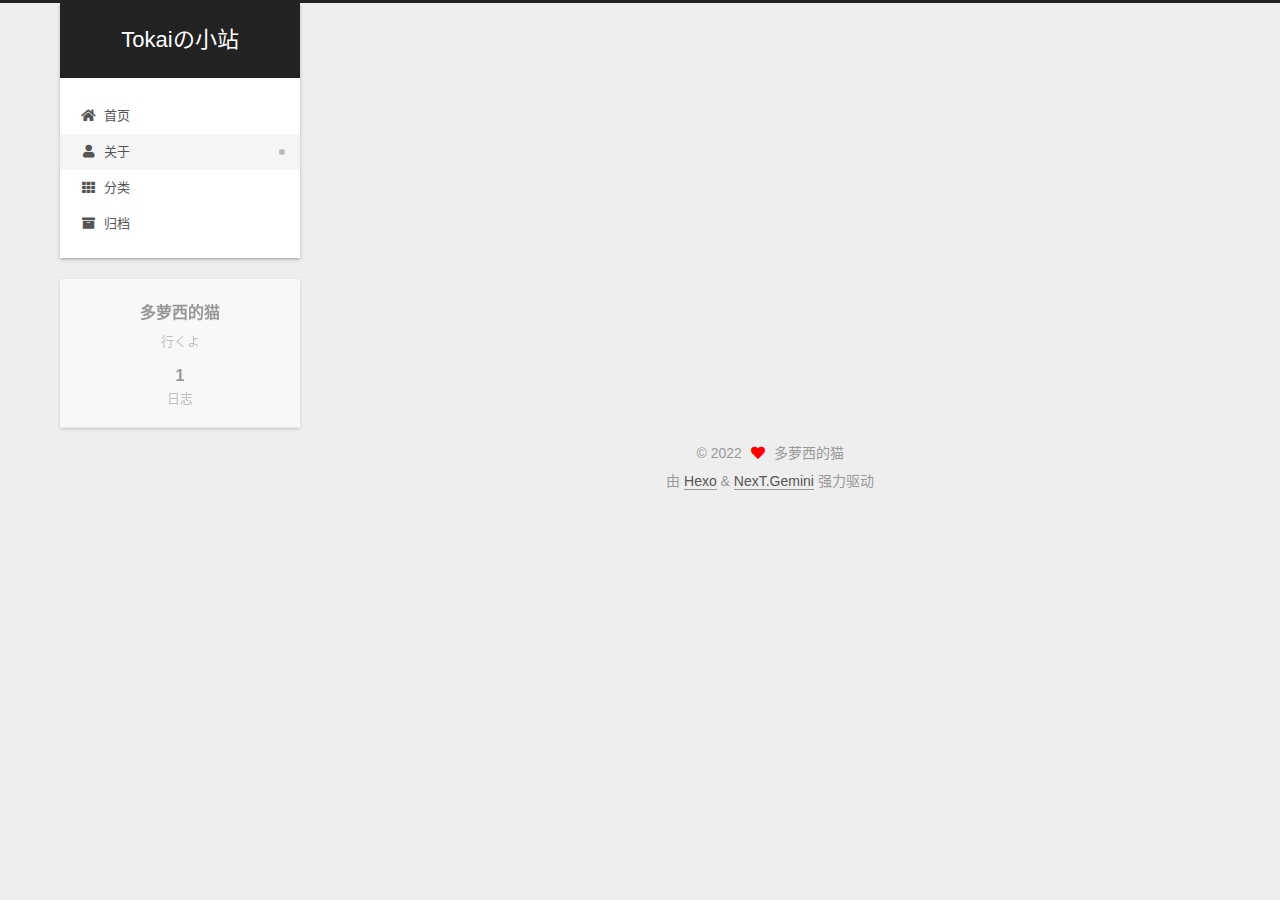
==== commit a50412fa: "Site updated: 2022-10-10 19:47:09" ====
--- a/about/index.html
+++ b/about/index.html
@@ -6,8 +6,8 @@
 <meta name="theme-color" content="#222">
 <meta name="generator" content="Hexo 6.3.0">
   <link rel="apple-touch-icon" sizes="180x180" href="/images/apple-touch-icon-next.png">
-  <link rel="icon" type="image/png" sizes="32x32" href="D:\Tool\Blog\素材\网站图标\cat.svg">
-  <link rel="icon" type="image/png" sizes="16x16" href="D:\Tool\Blog\素材\网站图标\cat.svg">
+  <link rel="icon" type="image/png" sizes="32x32" href="D:\Tool\Blog\素材\网站图标\cat.1024x675.png">
+  <link rel="icon" type="image/png" sizes="16x16" href="D:\Tool\Blog\素材\网站图标\cat.256x168.png">
   <link rel="mask-icon" href="/images/logo.svg" color="#222">
 
 <link rel="stylesheet" href="/css/main.css">
--- a/css/main.css
+++ b/css/main.css
@@ -1168,7 +1168,7 @@
 }
 .links-of-author a::before,
 .links-of-author span.exturl::before {
-  background: #1d05b1;
+  background: #b09039;
   border-radius: 50%;
   content: ' ';
   display: inline-block;
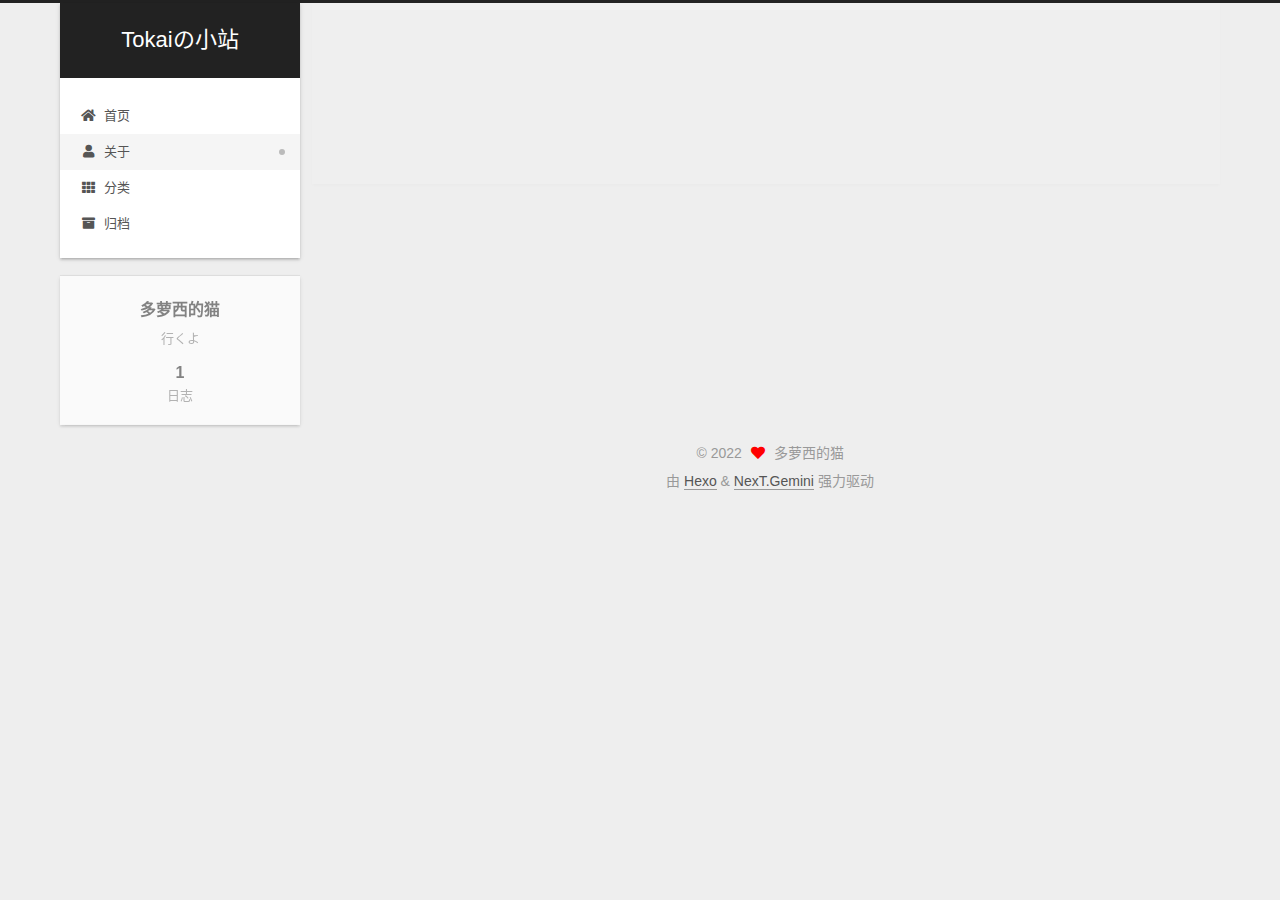
==== commit a2cec8ed: "Site updated: 2022-10-10 20:14:02" ====
--- a/about/index.html
+++ b/about/index.html
@@ -6,8 +6,8 @@
 <meta name="theme-color" content="#222">
 <meta name="generator" content="Hexo 6.3.0">
   <link rel="apple-touch-icon" sizes="180x180" href="/images/apple-touch-icon-next.png">
-  <link rel="icon" type="image/png" sizes="32x32" href="D:\Tool\Blog\素材\网站图标\cat.1024x675.png">
-  <link rel="icon" type="image/png" sizes="16x16" href="D:\Tool\Blog\素材\网站图标\cat.256x168.png">
+  <link rel="icon" type="image/png" sizes="32x32" href="/images/favicon-32x32.png">
+  <link rel="icon" type="image/png" sizes="16x16" href="/images/favicon-16x16.png">
   <link rel="mask-icon" href="/images/logo.svg" color="#222">
 
 <link rel="stylesheet" href="/css/main.css">
--- a/css/main.css
+++ b/css/main.css
@@ -1168,7 +1168,7 @@
 }
 .links-of-author a::before,
 .links-of-author span.exturl::before {
-  background: #b09039;
+  background: #fbb42e;
   border-radius: 50%;
   content: ' ';
   display: inline-block;
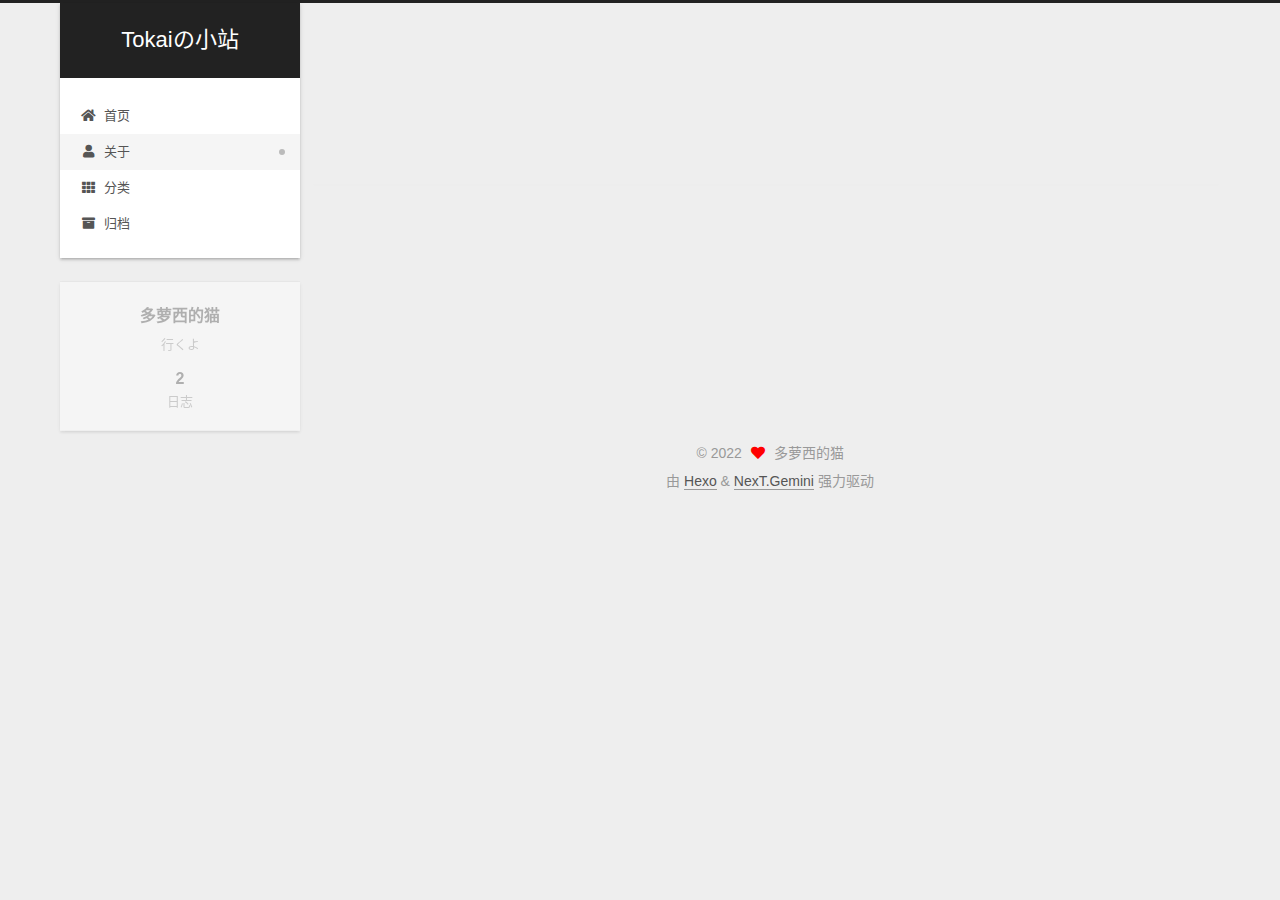
==== commit 49afc695: "Site updated: 2022-10-11 15:23:42" ====
--- a/about/index.html
+++ b/about/index.html
@@ -253,7 +253,7 @@
       <div class="site-state-item site-state-posts">
           <a href="/archives/">
         
-          <span class="site-state-item-count">1</span>
+          <span class="site-state-item-count">2</span>
           <span class="site-state-item-name">日志</span>
         </a>
       </div>
--- a/css/main.css
+++ b/css/main.css
@@ -1168,7 +1168,7 @@
 }
 .links-of-author a::before,
 .links-of-author span.exturl::before {
-  background: #fbb42e;
+  background: #47ff0f;
   border-radius: 50%;
   content: ' ';
   display: inline-block;
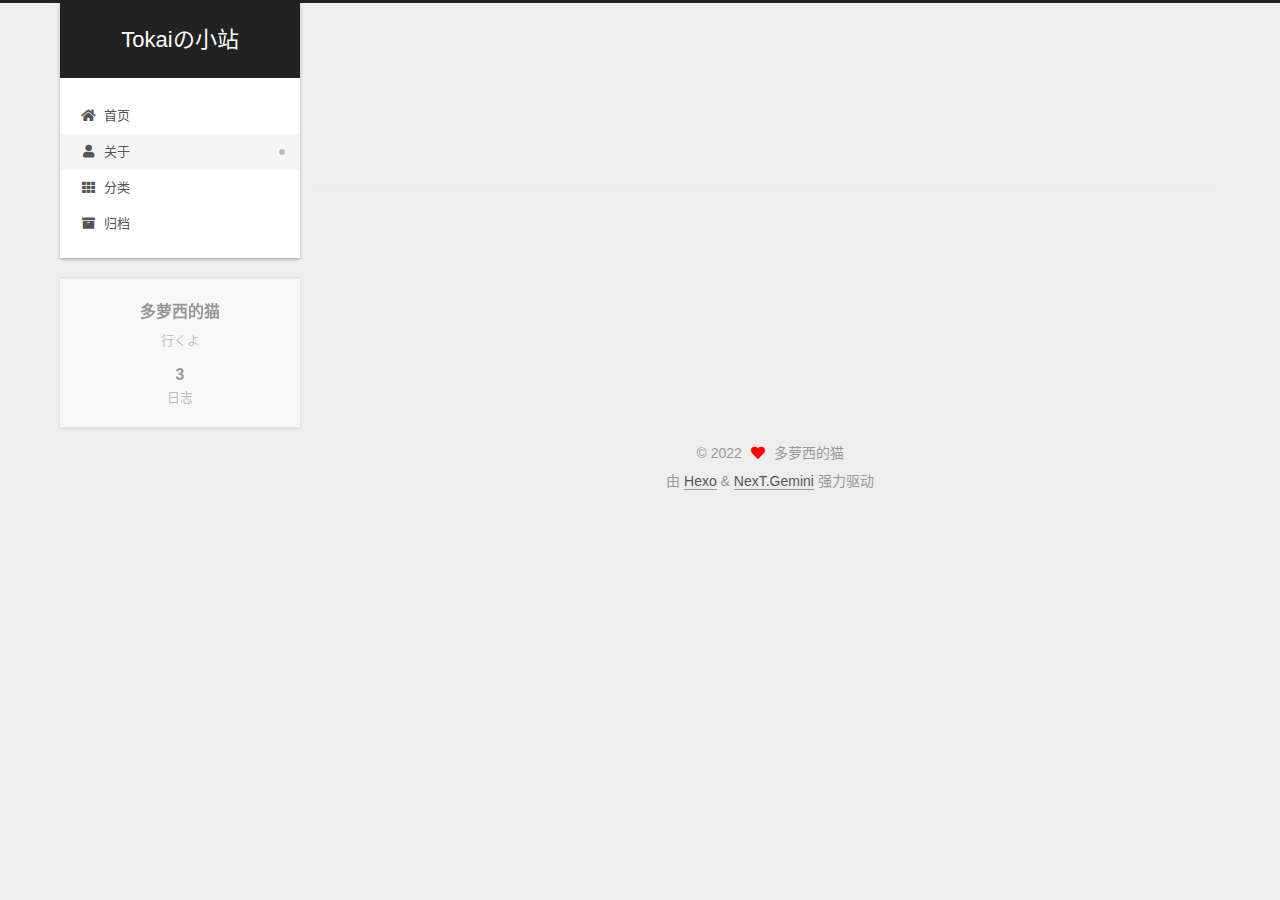
==== commit c4efd1b7: "Site updated: 2022-10-27 11:58:54" ====
--- a/about/index.html
+++ b/about/index.html
@@ -253,7 +253,7 @@
       <div class="site-state-item site-state-posts">
           <a href="/archives/">
         
-          <span class="site-state-item-count">2</span>
+          <span class="site-state-item-count">3</span>
           <span class="site-state-item-name">日志</span>
         </a>
       </div>
--- a/css/main.css
+++ b/css/main.css
@@ -1168,7 +1168,7 @@
 }
 .links-of-author a::before,
 .links-of-author span.exturl::before {
-  background: #47ff0f;
+  background: #417417;
   border-radius: 50%;
   content: ' ';
   display: inline-block;
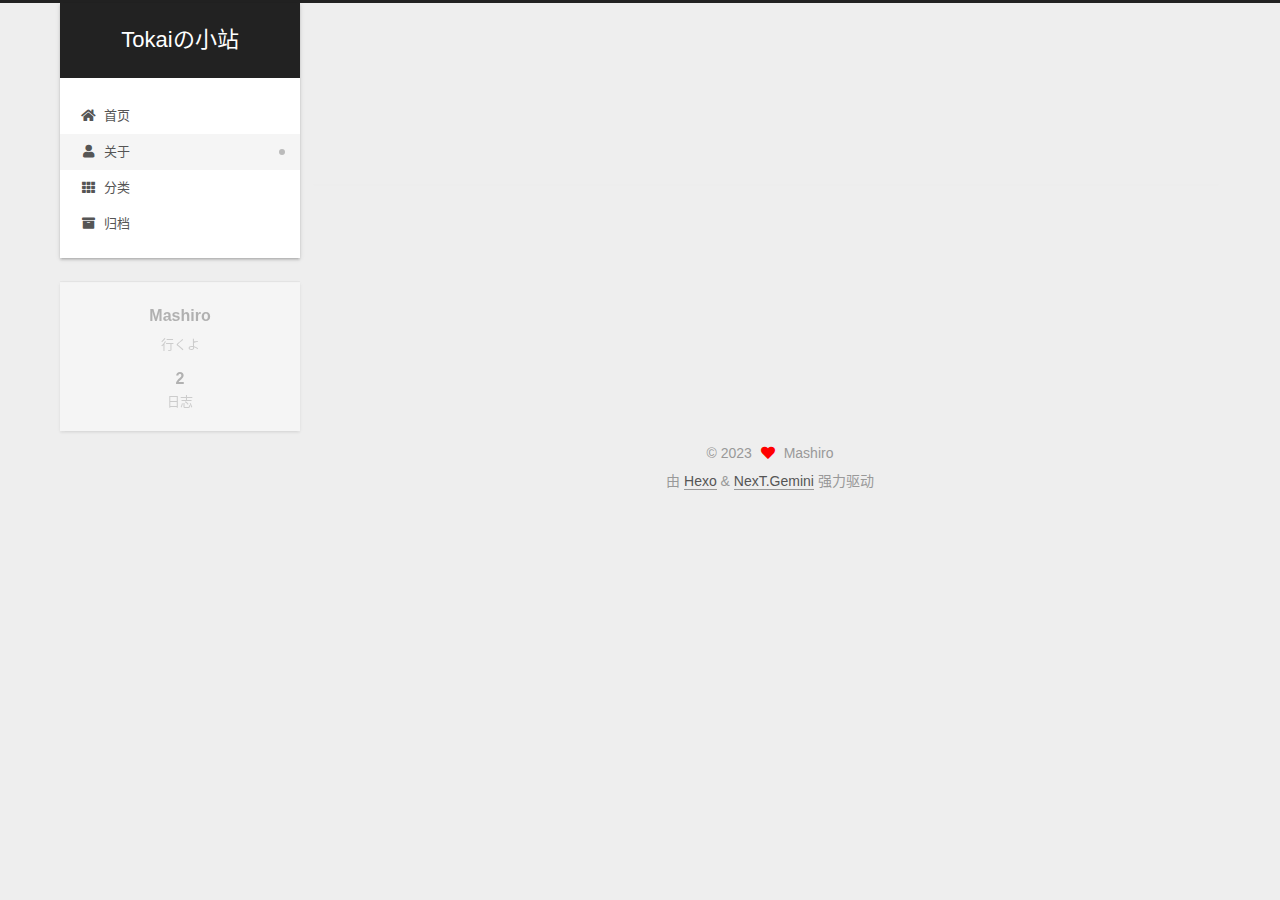
==== commit 63f6f25b: "Site updated: 2023-07-21 22:32:29" ====
--- a/about/index.html
+++ b/about/index.html
@@ -29,7 +29,7 @@
 <meta property="og:locale" content="zh_CN">
 <meta property="article:published_time" content="2022-10-10T04:00:00.000Z">
 <meta property="article:modified_time" content="2022-10-10T11:10:12.084Z">
-<meta property="article:author" content="多萝西的猫">
+<meta property="article:author" content="Mashiro">
 <meta name="twitter:card" content="summary">
 
 <link rel="canonical" href="http://example.com/about/">
@@ -245,7 +245,7 @@
 
       <div class="site-overview-wrap sidebar-panel">
         <div class="site-author motion-element" itemprop="author" itemscope itemtype="http://schema.org/Person">
-  <p class="site-author-name" itemprop="name">多萝西的猫</p>
+  <p class="site-author-name" itemprop="name">Mashiro</p>
   <div class="site-description" itemprop="description">行くよ</div>
 </div>
 <div class="site-state-wrap motion-element">
@@ -253,7 +253,7 @@
       <div class="site-state-item site-state-posts">
           <a href="/archives/">
         
-          <span class="site-state-item-count">3</span>
+          <span class="site-state-item-count">2</span>
           <span class="site-state-item-name">日志</span>
         </a>
       </div>
@@ -281,11 +281,11 @@
 <div class="copyright">
   
   &copy; 
-  <span itemprop="copyrightYear">2022</span>
+  <span itemprop="copyrightYear">2023</span>
   <span class="with-love">
     <i class="fa fa-heart"></i>
   </span>
-  <span class="author" itemprop="copyrightHolder">多萝西的猫</span>
+  <span class="author" itemprop="copyrightHolder">Mashiro</span>
 </div>
   <div class="powered-by">由 <a href="https://hexo.io/" class="theme-link" rel="noopener" target="_blank">Hexo</a> & <a href="https://theme-next.org/" class="theme-link" rel="noopener" target="_blank">NexT.Gemini</a> 强力驱动
   </div>
--- a/css/main.css
+++ b/css/main.css
@@ -1168,7 +1168,7 @@
 }
 .links-of-author a::before,
 .links-of-author span.exturl::before {
-  background: #417417;
+  background: #08a716;
   border-radius: 50%;
   content: ' ';
   display: inline-block;
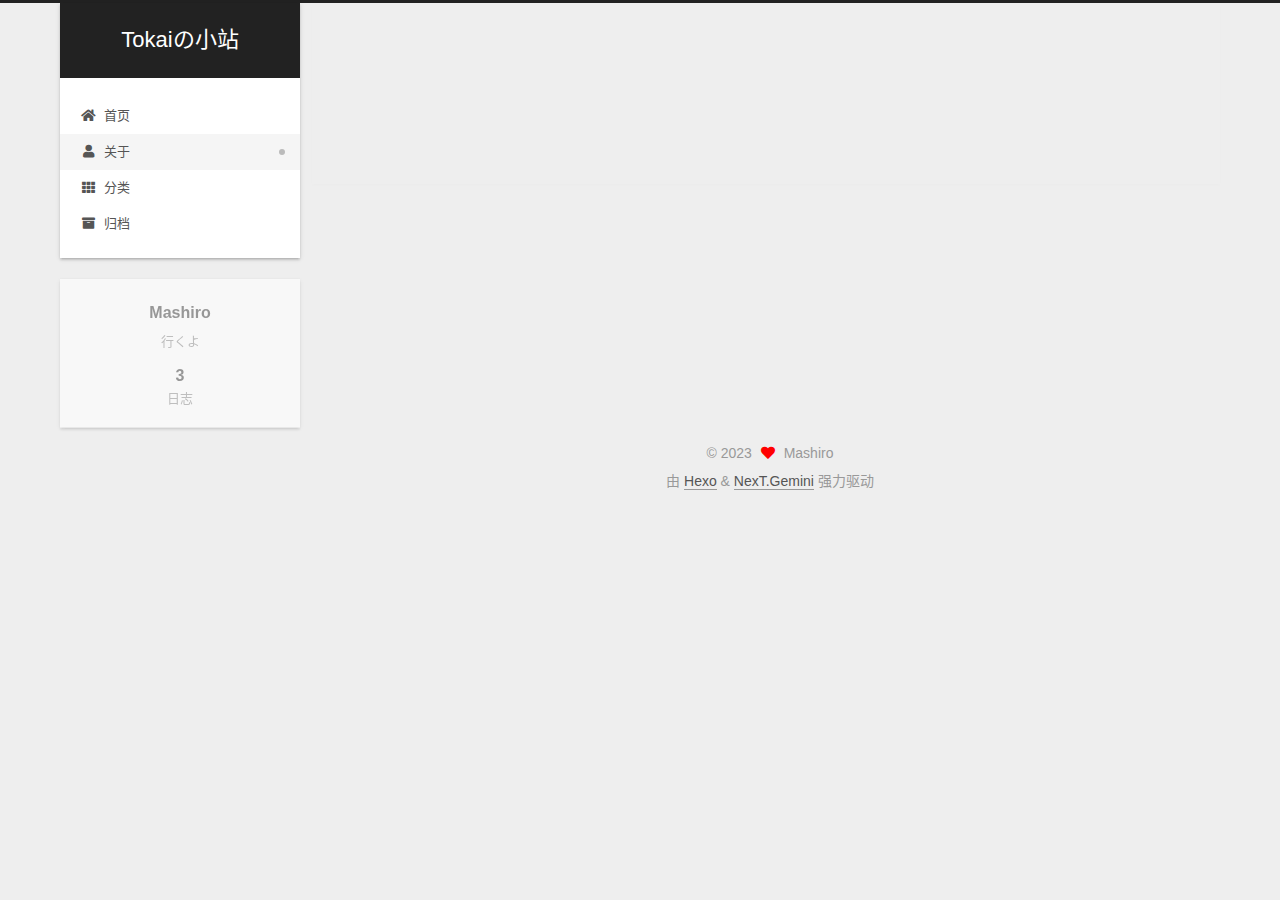
==== commit 0abe575a: "Site updated: 2023-08-22 00:16:16" ====
--- a/about/index.html
+++ b/about/index.html
@@ -253,7 +253,7 @@
       <div class="site-state-item site-state-posts">
           <a href="/archives/">
         
-          <span class="site-state-item-count">2</span>
+          <span class="site-state-item-count">3</span>
           <span class="site-state-item-name">日志</span>
         </a>
       </div>
--- a/css/main.css
+++ b/css/main.css
@@ -1168,7 +1168,7 @@
 }
 .links-of-author a::before,
 .links-of-author span.exturl::before {
-  background: #08a716;
+  background: #036686;
   border-radius: 50%;
   content: ' ';
   display: inline-block;
